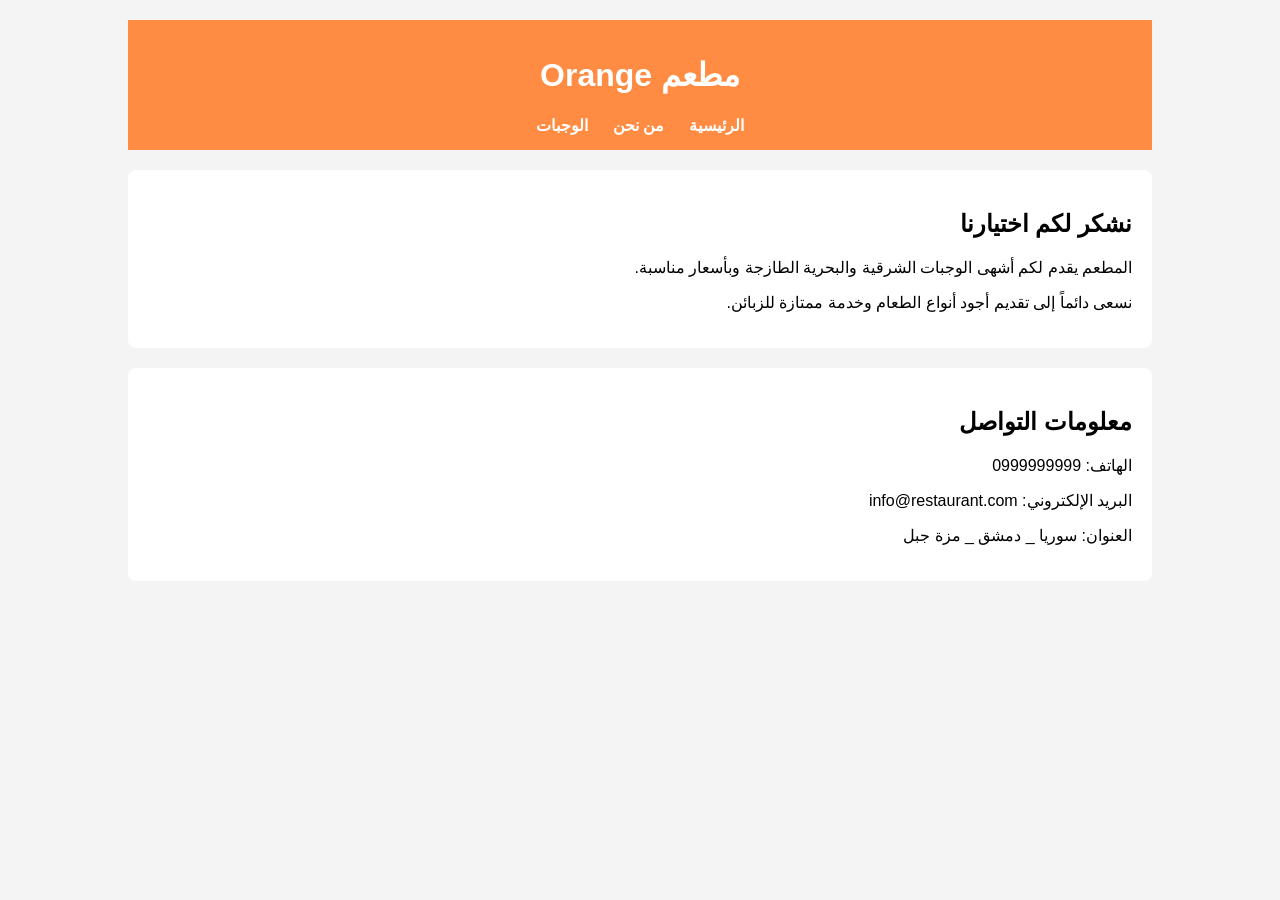
==== AboutUs.html @ ded8feb2 "Add files via upload" ====
<!DOCTYPE html>
<html lang="ar">
<head>
    <title>من نحن</title>
    <link rel="stylesheet" href="style.css">
</head>
<body>

    <div class="container">
        <header>
            <h1>مطعم Orange </h1>
            <nav>
                <a href="index.html">الرئيسية</a>
                <a href="AboutUs.html">من نحن</a>
                <a href="Meals.html">الوجبات</a>
            </nav>
        </header>

        <section class="box">
            <h2>نشكر لكم اختيارنا</h2>
            <p>المطعم يقدم لكم أشهى الوجبات الشرقية والبحرية الطازجة وبأسعار مناسبة.</p>
            <p>نسعى دائماً إلى تقديم أجود أنواع الطعام  وخدمة ممتازة للزبائن.</p>
        </section>

        <section class="box">
            <h2>معلومات التواصل</h2>
            <p>الهاتف: 0999999999</p>
            <p>البريد الإلكتروني: info@restaurant.com</p>
            <p>العنوان:  سوريا _ دمشق _ مزة جبل </p>
        </section>

        
    </div>

</body>
</html>
---- style.css ----
body {
    font-family: Arial, Tahoma, sans-serif;
    background-color: #f4f4f4;
    direction: rtl;
    margin: 0;
    padding: 0;
}

.container {
    width: 80%;
    margin: 20px auto;
}

header {
    background-color: #ff8c42;
    color: white;
    padding: 15px;
    text-align: center;
}

nav {
    margin-top: 10px;
}

nav a {
    color: white;
    text-decoration: none;
    margin: 0 10px;
    font-weight: bold;
}

.box {
    background-color: white;
    padding: 20px;
    margin-top: 20px;
    border-radius: 8px;
}

table {
    width: 100%;
    border-collapse: collapse;
    margin-top: 15px;
}

table, th, td {
    border: 1px solid #999;
}

th, td {
    padding: 10px;
    text-align: center;
}

th {
    background-color: #eee;
}
.meal-table  {
    border: none;              /* الوجبة جدول بدون حواف */
    padding: 10px;
}
.details-colum  td{
    border: none;              /* الوجبة جدول بدون حواف */
    padding: 10px;
}

.meal-table img {
    width: 100%;
    max-width: 350px;          /* صورة كبيرة*/
}

.meal-text {
    text-align: right;         /* محاذاة الكتابة يمين */  
}
button {
    background-color: #ff8c42;
    color: white;
    border: none;
    padding: 8px 14px;
    cursor: pointer;
    border-radius: 5px;
}

button:hover {
    background-color: #e6762f;
}

.details-row {
    display: none;
    background-color: #fafafa;
}

.hidden {
    display: none;
}

input[type="text"],
input[type="date"] {
    width: 100%;
    padding: 8px;
    margin-top: 5px;
    margin-bottom: 10px;
    box-sizing: border-box;
}

.error {
    color: red;
    font-size: 14px;
}

footer {
    text-align: center;
    margin-top: 20px;
    padding: 10px;
    background-color: #ddd;
}
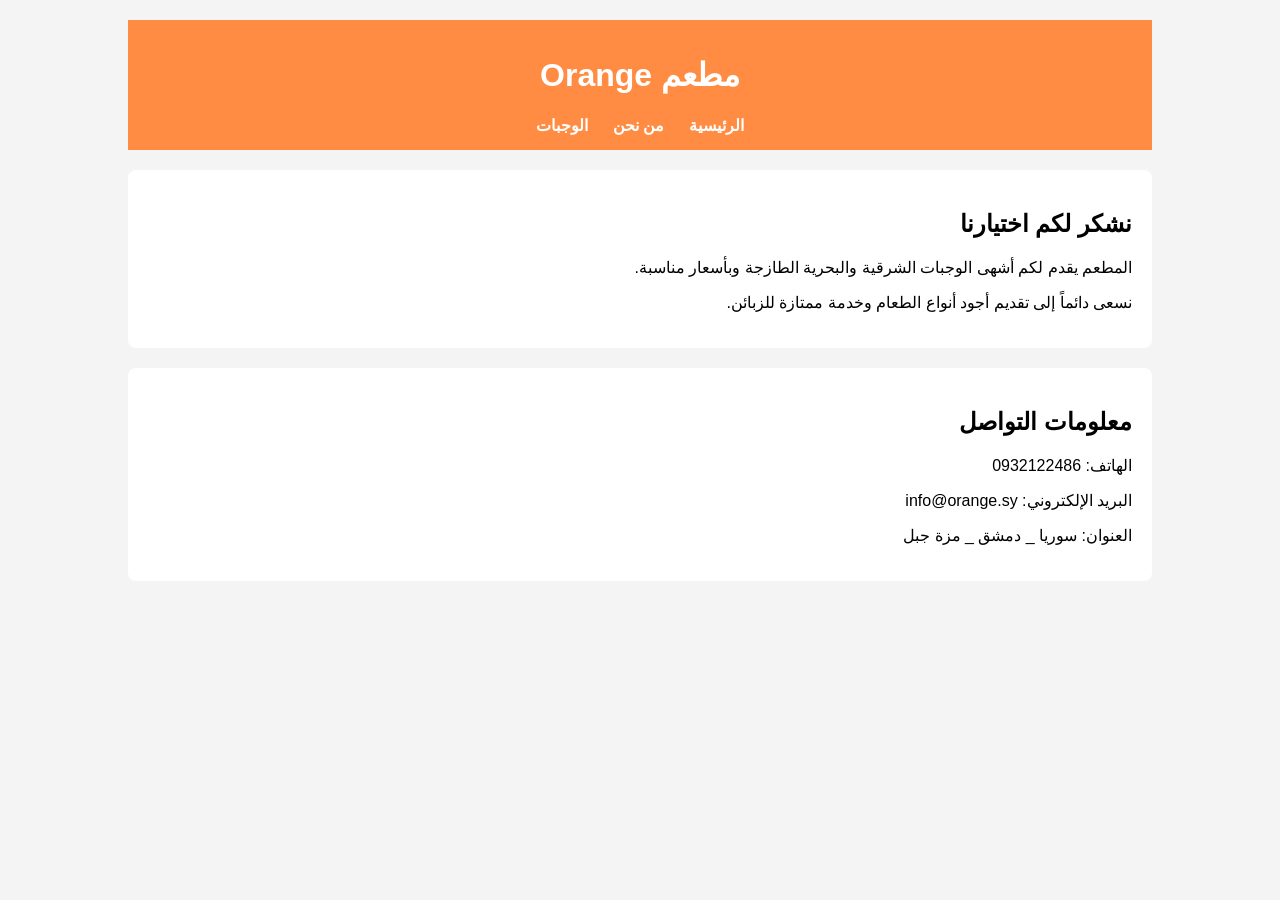
==== commit 457f7472: "Update AboutUs.html" ====
--- a/AboutUs.html
+++ b/AboutUs.html
@@ -24,8 +24,8 @@
 
         <section class="box">
             <h2>معلومات التواصل</h2>
-            <p>الهاتف: 0999999999</p>
-            <p>البريد الإلكتروني: info@restaurant.com</p>
+            <p>الهاتف: 0932122486</p>
+            <p>البريد الإلكتروني: info@orange.sy</p>
             <p>العنوان:  سوريا _ دمشق _ مزة جبل </p>
         </section>
 
@@ -33,4 +33,4 @@
     </div>
 
 </body>
-</html>+</html>
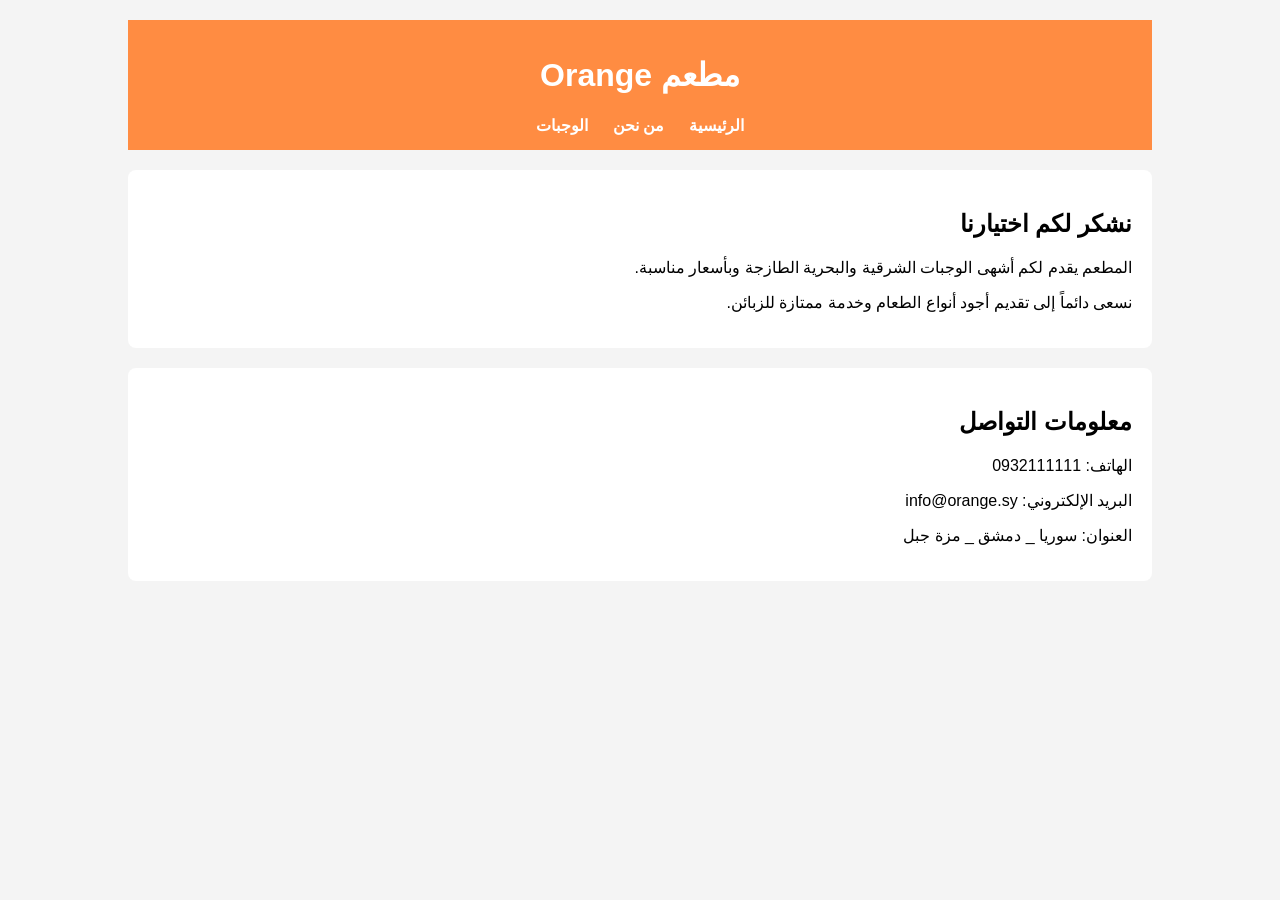
==== commit 94729b57: "Update AboutUs.html" ====
--- a/AboutUs.html
+++ b/AboutUs.html
@@ -24,7 +24,7 @@
 
         <section class="box">
             <h2>معلومات التواصل</h2>
-            <p>الهاتف: 0932122486</p>
+            <p>الهاتف: 0932111111</p>
             <p>البريد الإلكتروني: info@orange.sy</p>
             <p>العنوان:  سوريا _ دمشق _ مزة جبل </p>
         </section>
--- a/style.css
+++ b/style.css
@@ -93,8 +93,7 @@
     display: none;
 }
 
-input[type="text"],
-input[type="date"] {
+input[type="text"] {
     width: 100%;
     padding: 8px;
     margin-top: 5px;
@@ -107,9 +106,3 @@
     font-size: 14px;
 }
 
-footer {
-    text-align: center;
-    margin-top: 20px;
-    padding: 10px;
-    background-color: #ddd;
-}
